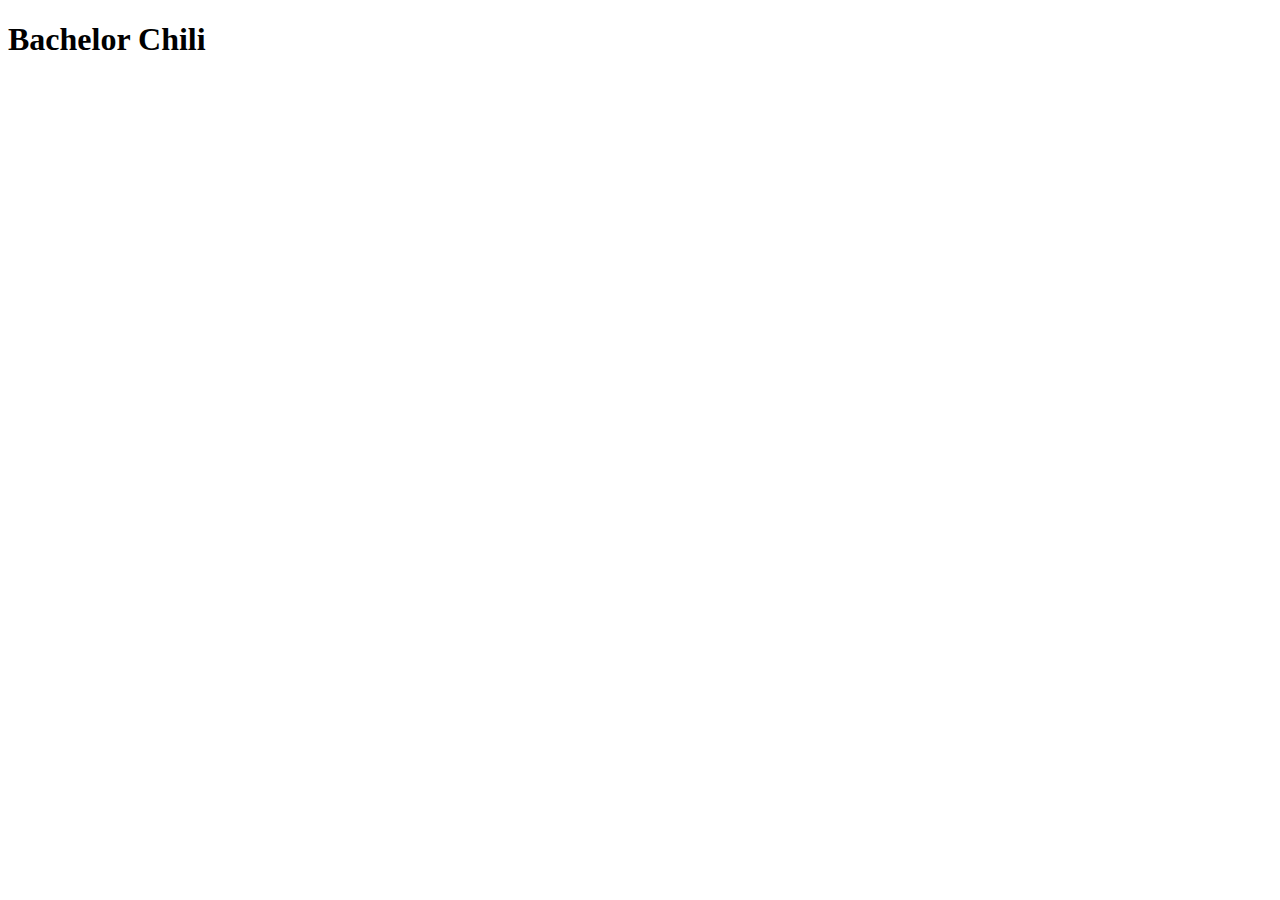
==== recipes/chili.html @ 2eefa630 "Add chili recipe" ====
<!DOCTYPE html>
<html lang="en">
<head>
    <meta charset="UTF-8">
    <meta name="viewport" content="width=device-width, initial-scale=1.0">
    <title>Bachelor Chili</title>
</head>
<body>
    <h1>Bachelor Chili</h1>
</body>
</html>
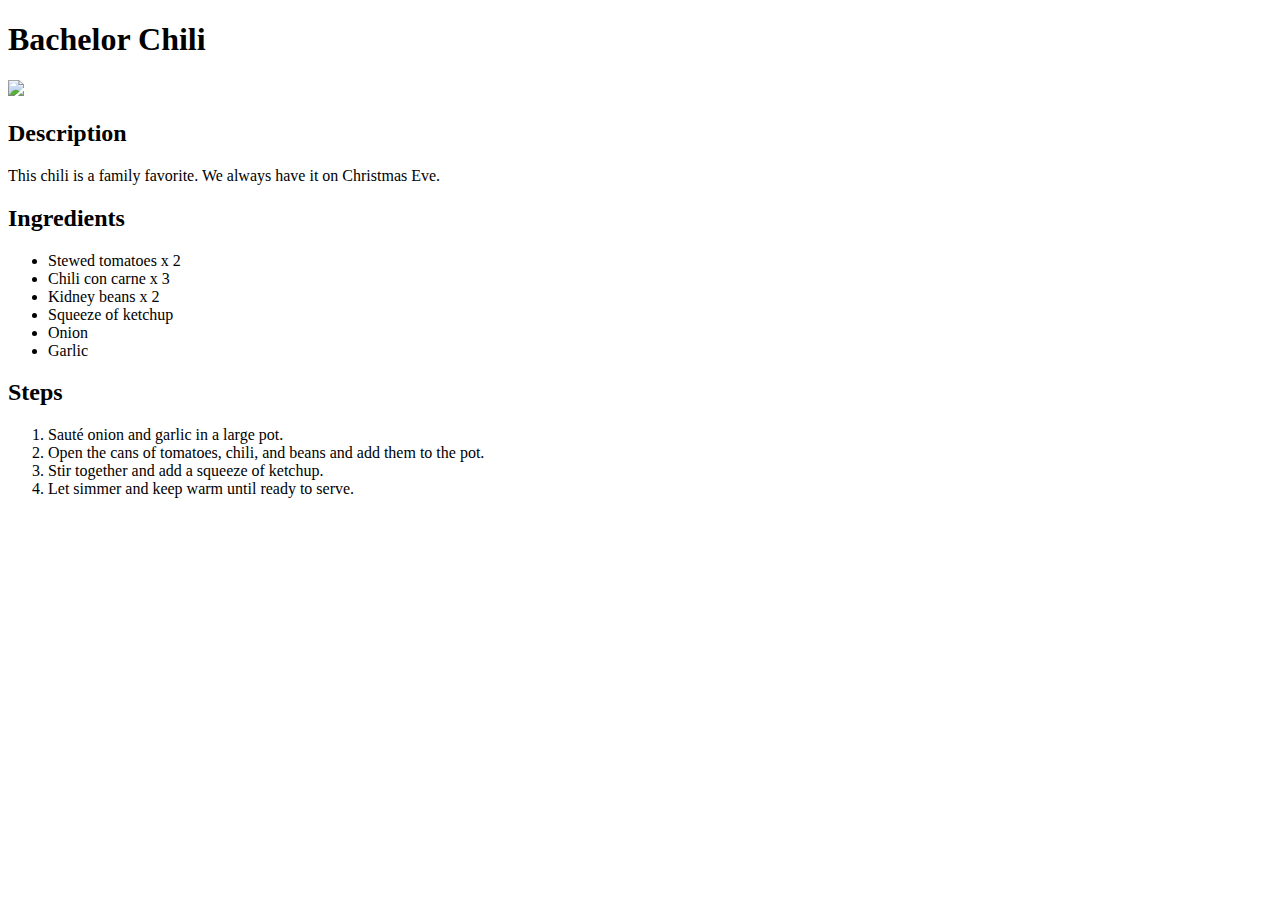
==== commit 77785df9: "Add chili recipe content" ====
--- a/recipes/chili.html
+++ b/recipes/chili.html
@@ -7,5 +7,24 @@
 </head>
 <body>
     <h1>Bachelor Chili</h1>
+    <img src="/Users/jamie/repos/odin-recipes/images/chili.jpeg">
+    <h2>Description</h2>
+    <p>This chili is a family favorite. We always have it on Christmas Eve.</p>
+    <h2>Ingredients</h2>
+    <ul>
+        <li>Stewed tomatoes x 2</li>
+        <li>Chili con carne x 3</li>
+        <li>Kidney beans x 2</li>
+        <li>Squeeze of ketchup</li>
+        <li>Onion</li>
+        <li>Garlic</li>
+    </ul>
+    <h2>Steps</h2>
+    <ol>
+        <li>Sauté onion and garlic in a large pot.</li>
+        <li>Open the cans of tomatoes, chili, and beans and add them to the pot.</li>
+        <li>Stir together and add a squeeze of ketchup.</li>
+        <li>Let simmer and keep warm until ready to serve.</li>
+    </ol>
 </body>
 </html>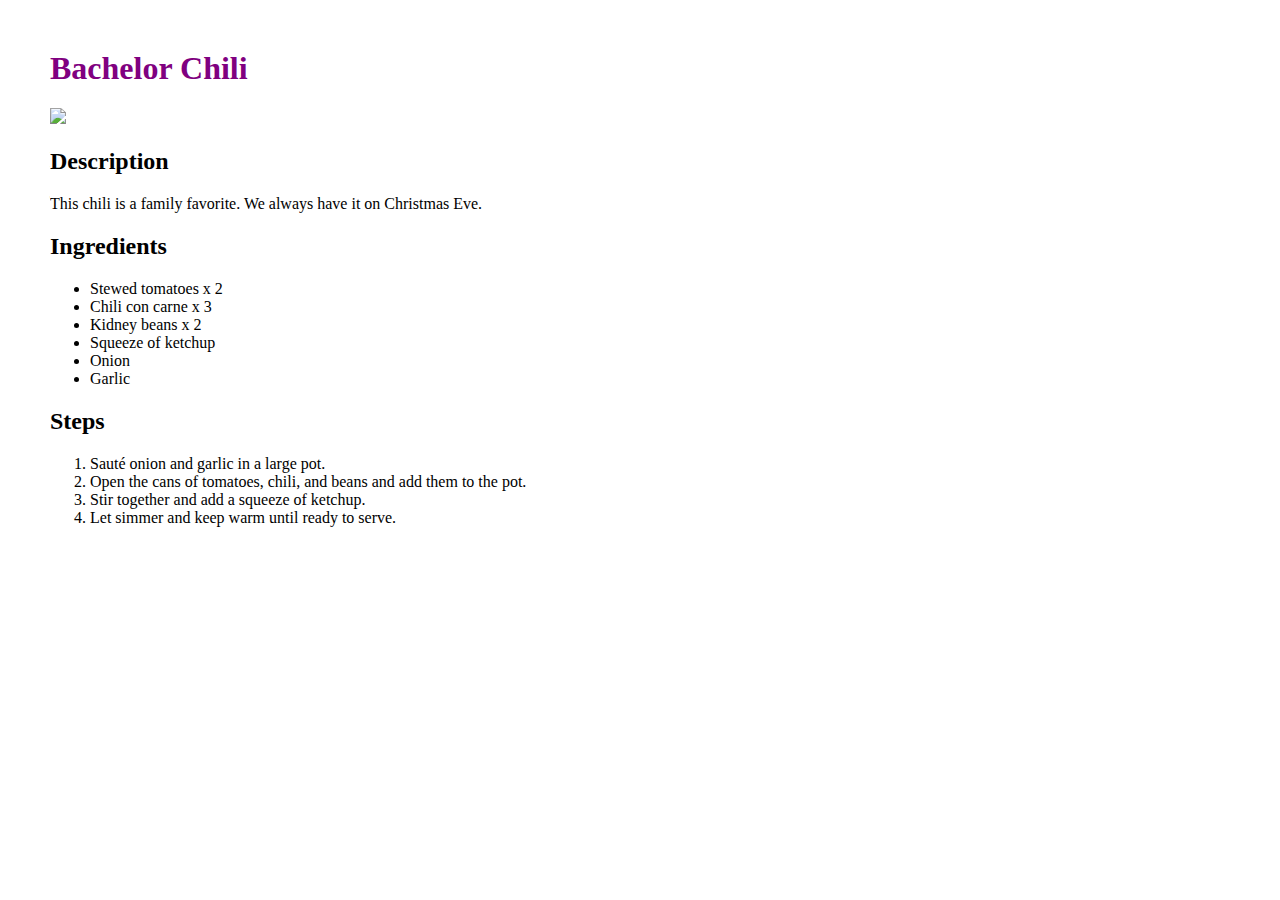
==== commit e09d4575: "Add stylesheet to recipe pages" ====
--- a/recipes/chili.html
+++ b/recipes/chili.html
@@ -3,6 +3,7 @@
 <head>
     <meta charset="UTF-8">
     <meta name="viewport" content="width=device-width, initial-scale=1.0">
+    <link rel="stylesheet" href="../styles.css">
     <title>Bachelor Chili</title>
 </head>
 <body>
--- a/styles.css
+++ b/styles.css
@@ -0,0 +1,11 @@
+body {
+    margin: 50px;
+}
+
+.menu {
+    font-size: 18px;
+}
+
+h1 {
+    color: #800080;
+}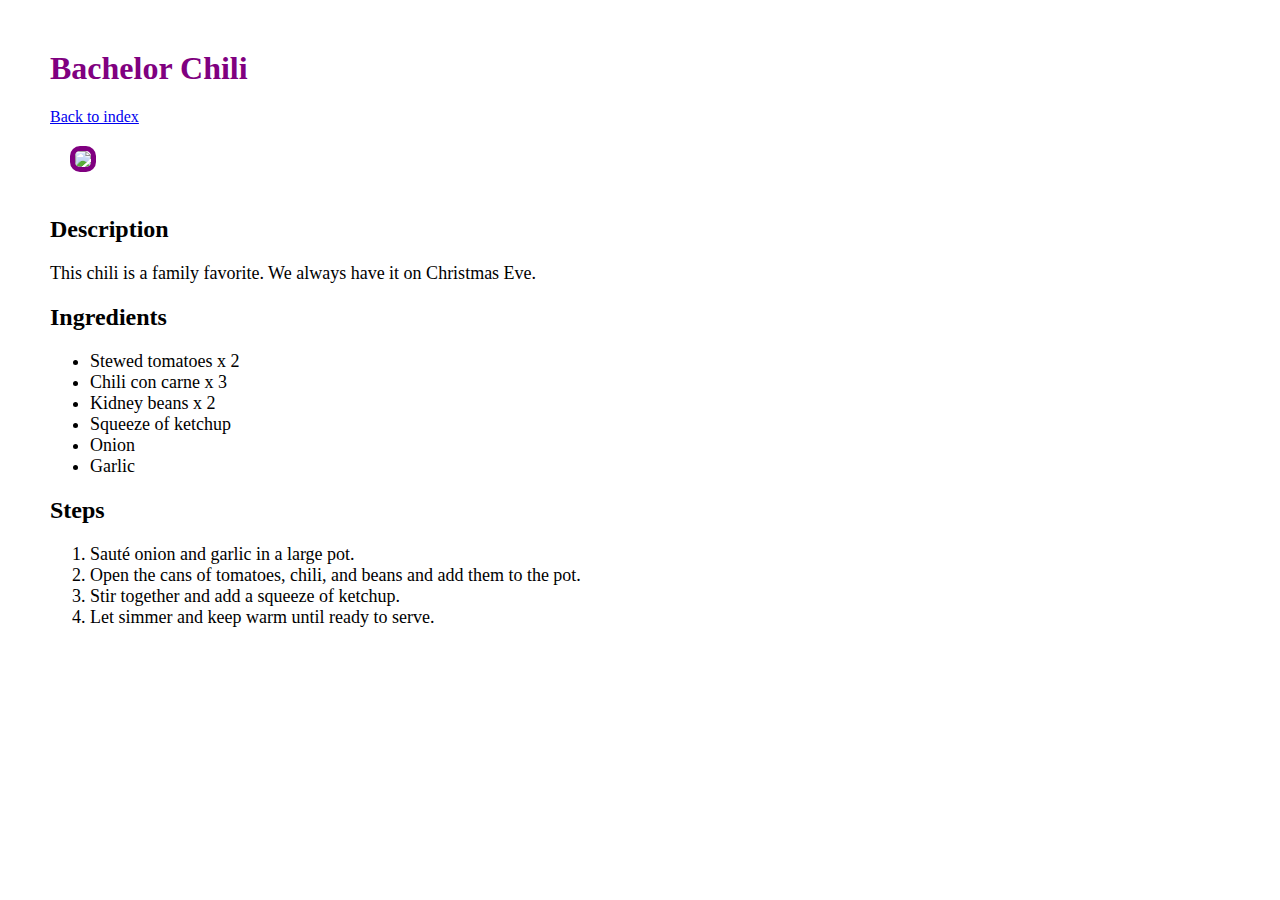
==== commit 5c0a2f71: "Add styles" ====
--- a/recipes/chili.html
+++ b/recipes/chili.html
@@ -8,6 +8,8 @@
 </head>
 <body>
     <h1>Bachelor Chili</h1>
+    <a class="back" href="../index.html">Back to index</a>
+    <br>
     <img src="/Users/jamie/repos/odin-recipes/images/chili.jpeg">
     <h2>Description</h2>
     <p>This chili is a family favorite. We always have it on Christmas Eve.</p>
--- a/styles.css
+++ b/styles.css
@@ -8,4 +8,14 @@
 
 h1 {
     color: #800080;
+}
+
+p, li {
+    font-size: 18px;
+}
+
+img {
+    margin: 20px;
+    border: 5px solid #800080;
+    border-radius: 10px;
 }